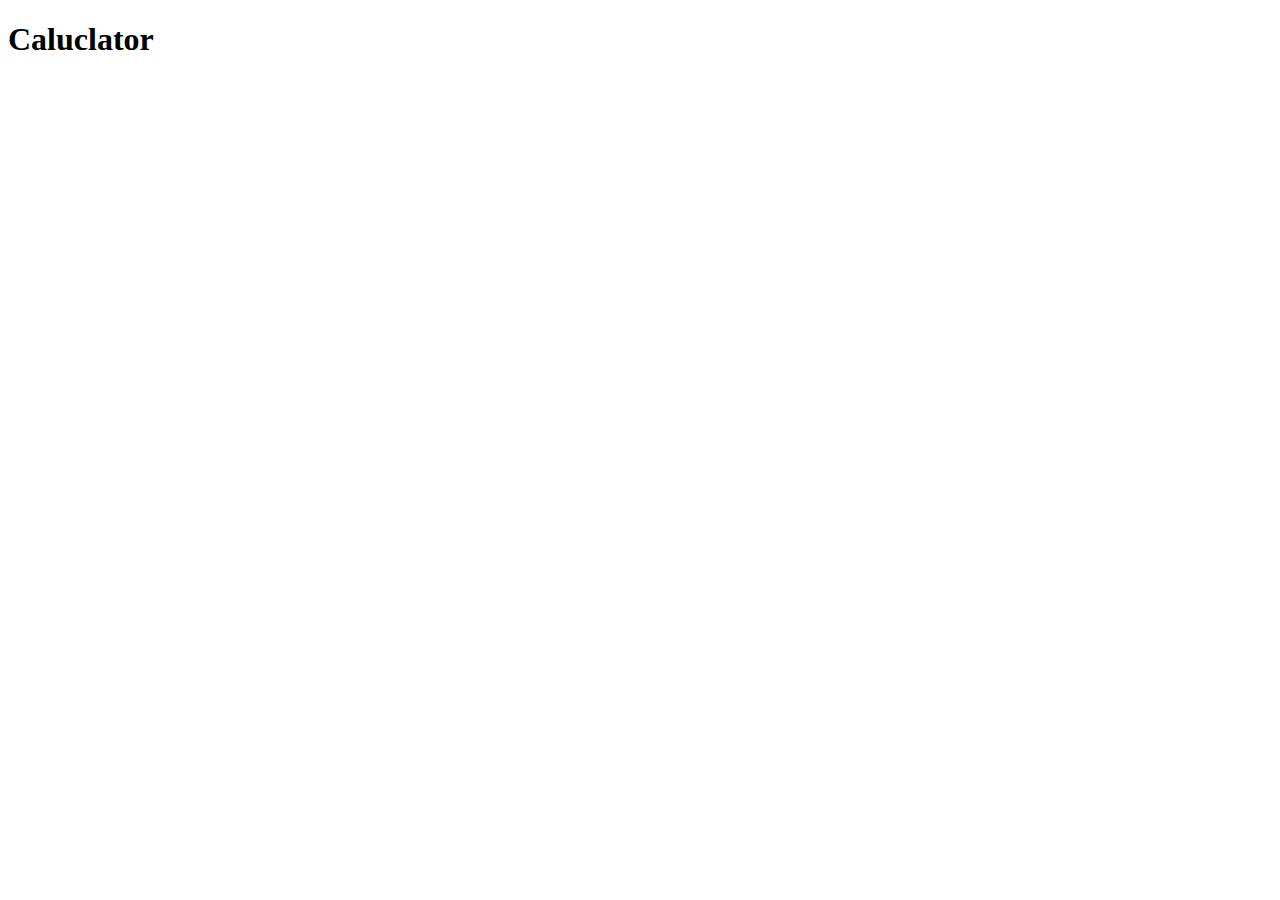
==== calculator/index.html @ 9dc475a0 "Create index.html" ====
<!DOCTYPE html>
<html>
  <head>
    <title>Calculator</title>
    <meta charset='utf-8'>
    <link rel='stylesheet' href='./index.css'>
    <script src='./index.js' defer></script>
  </head>
  <body>
    <h1>Caluclator</h1>
    <main>
      <section id='display'></section>
      <section id='buttons'></section>
    </main>
  </body>
</html>
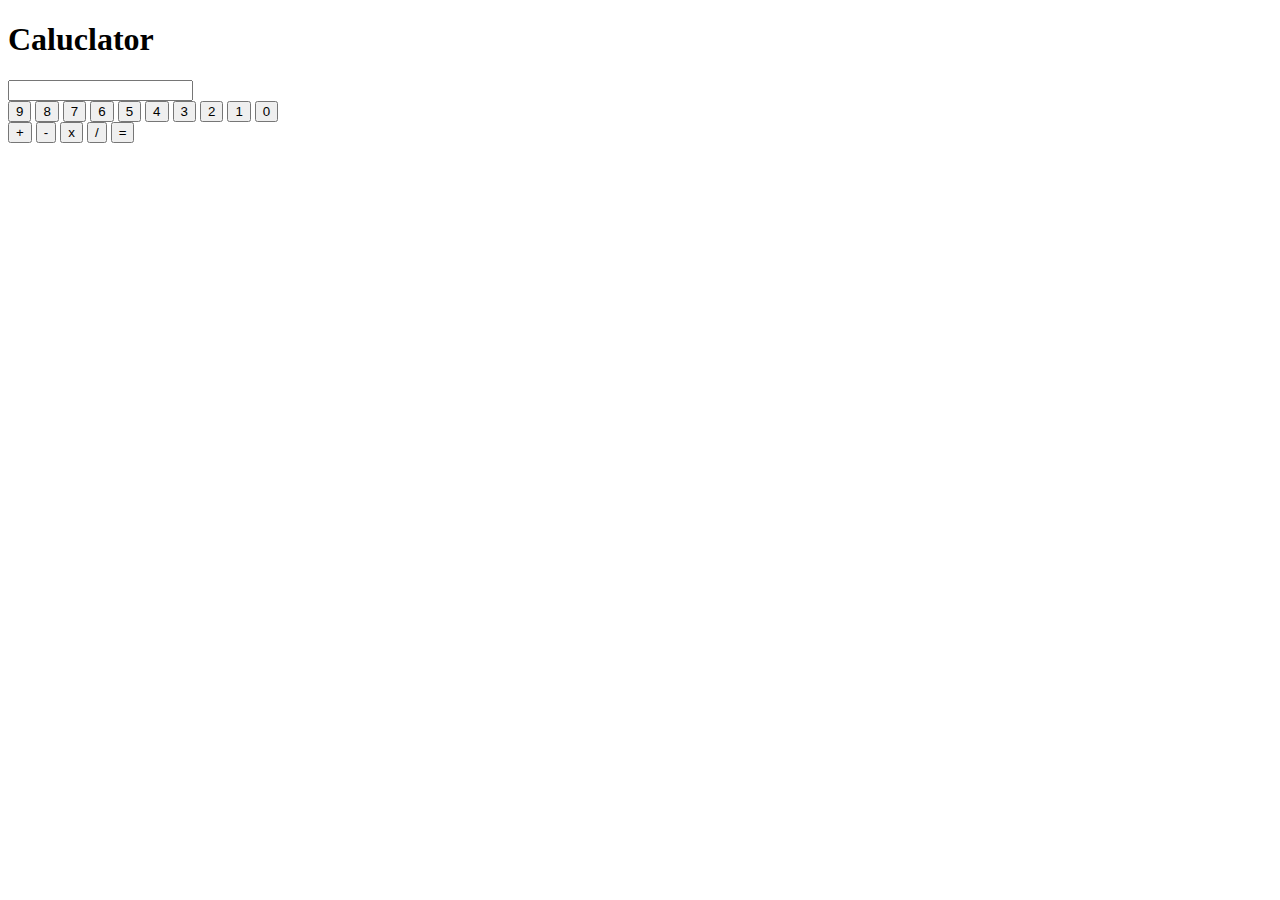
==== commit 0e4f07e5: "Update index.html" ====
--- a/calculator/index.html
+++ b/calculator/index.html
@@ -9,8 +9,29 @@
   <body>
     <h1>Caluclator</h1>
     <main>
-      <section id='display'></section>
-      <section id='buttons'></section>
+      <section id='display'>
+        <input height="20px">
+      </section>
+      <section id='numBtns'>
+        <button>9</button>
+        <button>8</button>
+        <button>7</button>
+        <button>6</button>
+        <button>5</button>
+        <button>4</button>
+        <button>3</button>
+        <button>2</button>
+        <button>1</button>
+        <button>0</button>
+        
+      </section>
+      <section id='opBtns'>
+        <button>+</button>
+        <button>-</button>
+        <button>x</button>
+        <button>/</button>
+        <button>=</button>
+      </section>
     </main>
   </body>
 </html>
